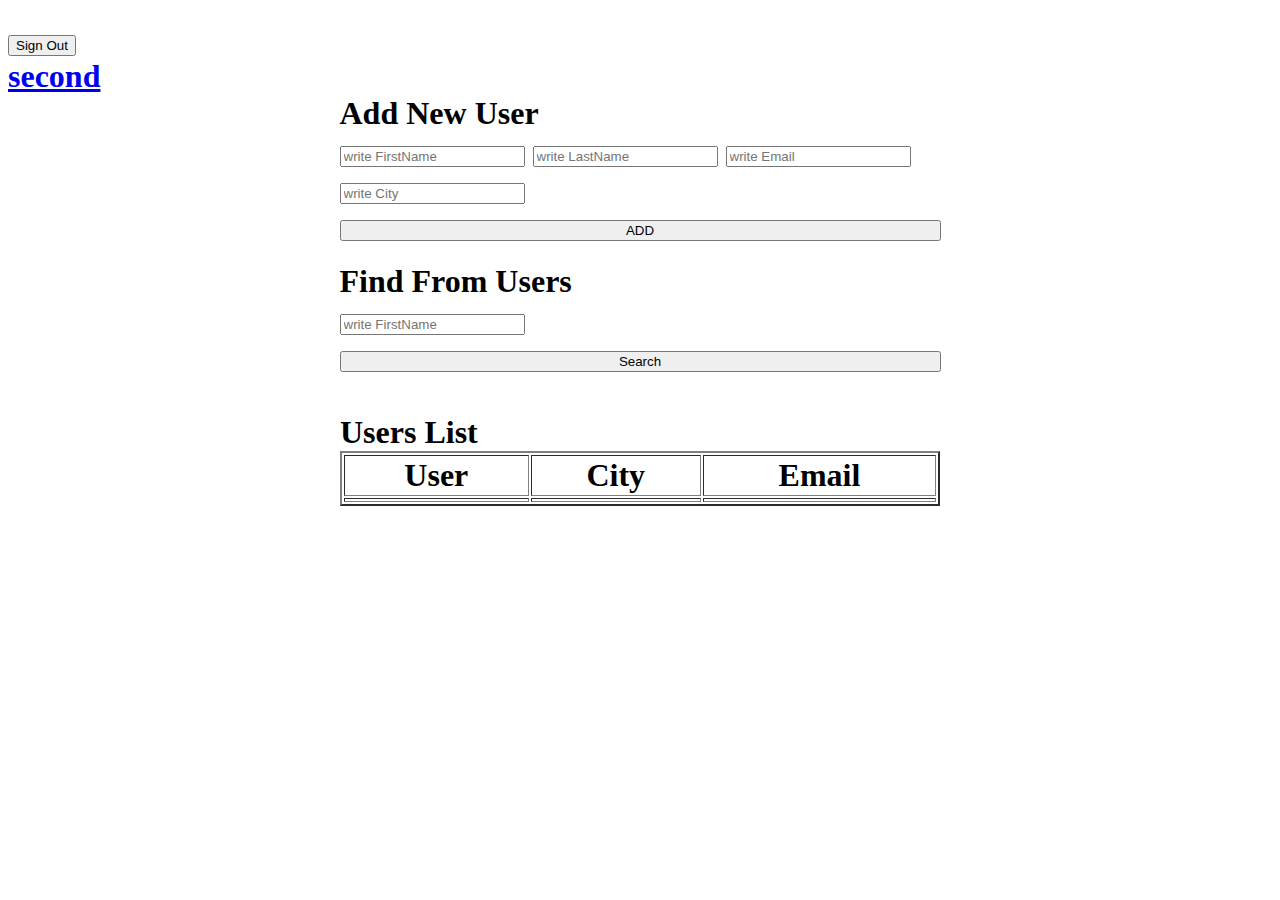
==== src/main/resources/templates/main.html @ fa792095 "test" ====
<!DOCTYPE html>
<html lang="en" xmlns:th="http://www.thymeleaf.org">
<head>
    <meta charset="UTF-8">
    <title>Title</title>
    <link rel="stylesheet" href="https://stackpath.bootstrapcdn.com/bootstrap/4.1.3/css/bootstrap.min.css" integrity="sha384-MCw98/SFnGE8fJT3GXwEOngsV7Zt27NXFoaoApmYm81iuXoPkFOJwJ8ERdknLPMO" crossorigin="anonymous">
    <script src="https://ajax.googleapis.com/ajax/libs/jquery/3.3.1/jquery.min.js"></script>
    <meta name="_csrf" th:content="${_csrf.token}"/>
    <meta name="_csrf_header" th:content="${_csrf.headerName}"/>
</head>
<body>
<!--<h1 th:inline="text">Hello [[${#httpServletRequest.remoteUser}]]!</h1>-->
<th:block th:each="users : ${users}">
    <h1 th:if="${users.userEmail}==${#httpServletRequest.remoteUser}" th:text="'Hello '+${users.userFirstName}+' '+${users.userLastName}+'!'"/>
</th:block>
<form th:action="@{/logout}" method="post">
    <input type="submit" value="Sign Out"/>
</form>
<a href="/second">second</a>
<div style="margin: 0 auto;width: 601px;padding-bottom: 20px;">
    <div class="alert alert-primary" role="alert" style="margin: 0;">
        Add New User
    </div>
    <form method="post" th:action="@{/add}">

        <input type="text" class="form-control" name="name" placeholder="write FirstName" />
        <input type="text" class="form-control" name="sname" placeholder="write LastName" />
        <input type="email" class="form-control" name="email" placeholder="write Email" />
        <input type="text" class="form-control" name="userCity" placeholder="write City" />
        <input type="submit" class="btn btn-success" style="width: 100%!important;" value="ADD"/>
    </form>
</div>
<div style="margin: 0 auto;width: 601px;padding-bottom: 20px;">
    <div class="alert alert-primary" role="alert" style="margin: 0;">
        Find From Users
    </div>
    <form method="get" action="/main" >

        <input type="text" class="form-control" name="filter" placeholder="write FirstName" />

        <button type="submit" class="btn btn-success" style="width: 100%!important;">Search</button>
    </form>
</div>
<!--Change User Name-->
<div id="changeName" class="alert alert-info" role="alert" style="display: none;width: 400px;position: fixed;z-index: 1000; margin-left: 40%;">
    <div class="input-group input-group-lg">
    <div class="input-group-prepend">
        <span class="input-group-text" >FirstName</span>
    </div>
<input type="text" id="userName" placeholder="UserFirstName"/>
</div>
    <div class="input-group input-group-lg">
        <div class="input-group-prepend">
            <span class="input-group-text" >LastName</span>
        </div>
        <input type="text" id="userSurName" placeholder="UserLastName"/>
    </div>
    <button type="button" id="updateName" class="btn btn-secondary"onclick="updateName($('#userName').val(),$('#userSurName').val())">Update</button>
    <button type="button" id="closeName" class="btn btn-secondary" onclick="$('#changeName').css('display','none')">Close</button>
</div>

<!--=====================================-->
<!--Change User Email-->
<div id="changeEmail" class="alert alert-info" role="alert" style="display: none;width: 400px;position: fixed;z-index: 1000; margin-left: 40%;">
    <div class="input-group input-group-lg">
        <div class="input-group-prepend">
            <span class="input-group-text" >UserEmail</span>
        </div>
        <input type="text" id="userEmail" placeholder="UserEmail"/>
    </div>
    <button type="button" id="updateEmail" class="btn btn-secondary"onclick="updateEmail($('#userEmail').val())">Update</button>
    <button type="button" id="closeEmail" class="btn btn-secondary" onclick="$('#changeEmail').css('display','none')">Close</button>
</div>
<!--=====================================-->
<!--Change User Name-->
<div id="changeCity" class="alert alert-info" role="alert" style="display: none;width: 400px;position: fixed;z-index: 1000; margin-left: 40%;">
    <div class="input-group input-group-lg">
        <div class="input-group-prepend">
            <span class="input-group-text" >City</span>
        </div>
        <input type="text" id="userCity" placeholder="UserCity"/>
    </div>

    <button type="button" id="updateCity" class="btn btn-secondary">Update</button>
    <button type="button" id="closeCity" class="btn btn-secondary" onclick="$('#changeCity').css('display','none')">Close</button>
</div>
<!--=====================================-->
<div style="margin: 0 auto;padding-top: 20px;width: 600px;">
    <div class="alert alert-danger" role="alert" style="margin: 0;">
        Users List
    </div>

<table border="2" style="width:600px;" class="table table-striped table-dark">

    <tr>
        <th scope="col">User</th>
        <th scope="col">City</th>
        <th scope="col">Email</th>
    </tr>
    <!--/*@thymesVar id="users" type="com.example.demo.model.Users"*/-->
    <tr th:each="users : ${users}" th:id="${users.id}" class="bodyy" >

        <td th:text="${users.userFirstName}+' '+${users.userLastName}" class="name"></td>
        <td th:text="${users.userCity}" class="city" ></td>
        <td th:text="${users.userEmail}" class="email"></td>
        <td class="delete" style="display: none;"><button type="button" class="btn btn-outline-danger">Delete</button></td>


    </tr>
</table>
</div>
<script>

    $(document).ready(function() {
        $("tr").not(':first').hover(function(){$(".delete").css("display", "block")},
            function(){$(".delete").css("display", "none")});
        $(".name").click(function () {
            var id = this.parentNode.id;
            $("#updateName").click(function () {
                var token = $("meta[name='_csrf']").attr("content");
                var header = $("meta[name='_csrf_header']").attr("content");
                var name = $("#userName").val();
                var sname = $("#userSurName").val();
                $.ajax
                ({
                    url: '/updatename',
                    data: {
                        "userName": name,
                        "userSurName": sname,
                        "userId": id
                    },
                    type: 'post',
                    beforeSend: function(xhr) {
                        xhr.setRequestHeader(header, token);
                    },
                    success: function () {
                        $("#changeName").css("display", "none");
                        location.reload();
                    }
                });
            });
            $("#changeName").css("display", "block");
        });
        $(".city").click(function () {
            var token = $("meta[name='_csrf']").attr("content");
            var header = $("meta[name='_csrf_header']").attr("content");
            var id = this.parentNode.id;
            $("#updateCity").click(function () {
                var city = $("#userCity").val();
                $.ajax
                ({
                    url: '/updatecity',
                    data: {
                        "userCity": city,
                        "userId": id
                    },
                    type: 'post',
                    beforeSend: function(xhr) {
                        xhr.setRequestHeader(header, token);
                    },
                    success: function () {
                        $("#changeCity").css("display", "none");
                        location.reload();
                    }
                });
            });
            $("#changeCity").css("display", "block");
        });
        $(".email").click(function () {
            var token = $("meta[name='_csrf']").attr("content");
            var header = $("meta[name='_csrf_header']").attr("content");
            var id = this.parentNode.id;
            $("#updateEmail").click(function () {
                var email = $("#userEmail").val();
                $.ajax
                ({
                    url: '/updateEmail',
                    data: {
                        "useremail": email,
                        "userId": id
                    },
                    type: 'post',
                    beforeSend: function(xhr) {
                        xhr.setRequestHeader(header, token);
                    },
                    success: function () {
                        $("#changeEmail").css("display", "none");
                        location.reload();
                    }
                });
            });
            $("#changeEmail").css("display", "block");
        });

        $(".delete").click(function () {
            var token = $("meta[name='_csrf']").attr("content");
            var header = $("meta[name='_csrf_header']").attr("content");
            var id = this.parentNode.id;
            $.ajax
            ({
                type: 'POST',
                url: '/delete',
                data: {

                    "userId": id
                },
                beforeSend: function(xhr) {
                    xhr.setRequestHeader(header, token);
                },
                success: function () {
                    $(".delete").css("display", "none");
                    location.reload();
                }
            });
        });
    });

</script>
</body>
</html>
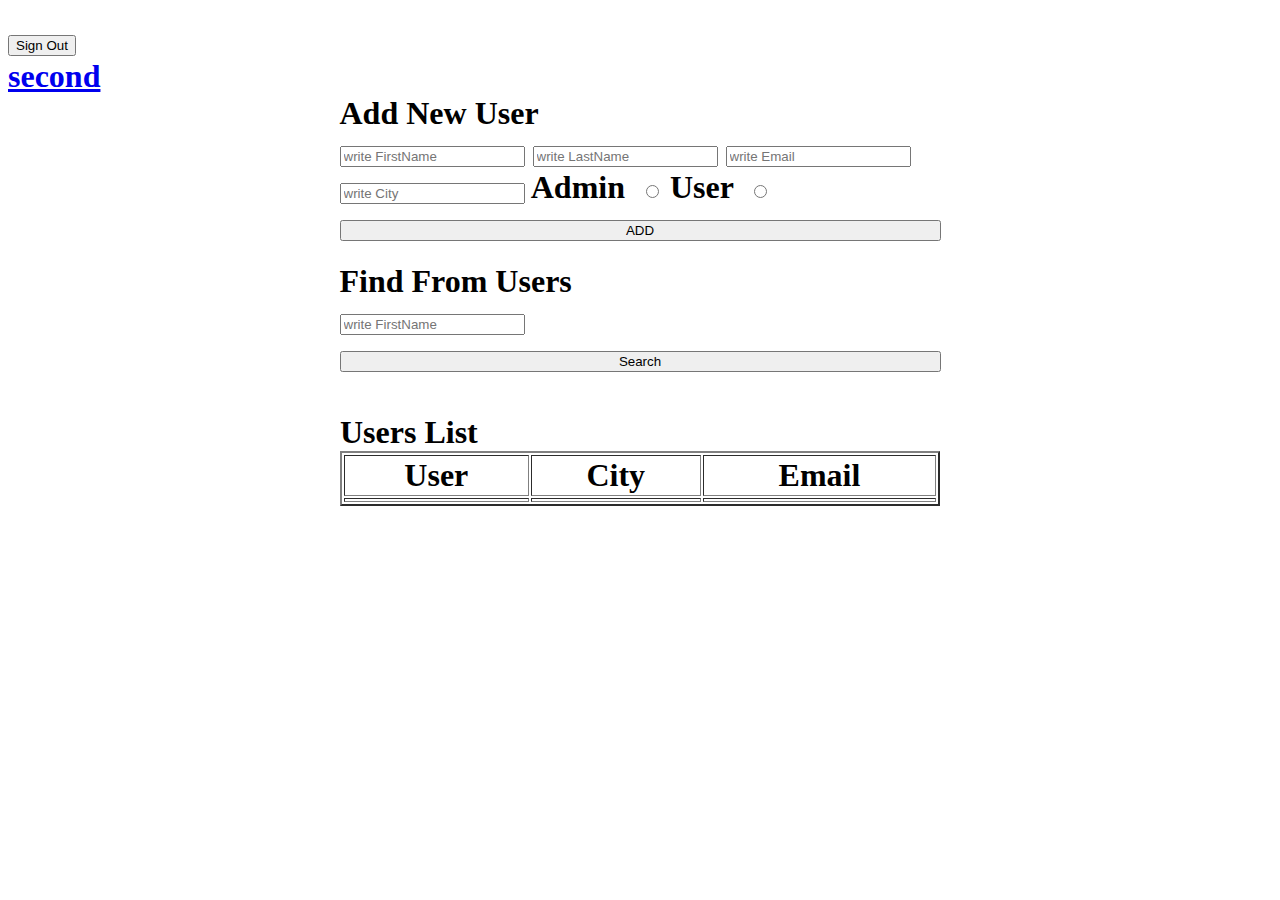
==== commit b990fd89: "adding Admin Role and access denied page and configure resource permitions" ====
--- a/src/main/resources/templates/main.html
+++ b/src/main/resources/templates/main.html
@@ -27,6 +27,8 @@
         <input type="text" class="form-control" name="sname" placeholder="write LastName" />
         <input type="email" class="form-control" name="email" placeholder="write Email" />
         <input type="text" class="form-control" name="userCity" placeholder="write City" />
+            <label class="form-check-label">Admin &nbsp;</label><input type="radio" class="form-check-input" name="role" value="Admin">
+            <label class="form-check-label">User &nbsp;</label><input type="radio" class="form-check-input" name="role" value="User">
         <input type="submit" class="btn btn-success" style="width: 100%!important;" value="ADD"/>
     </form>
 </div>
